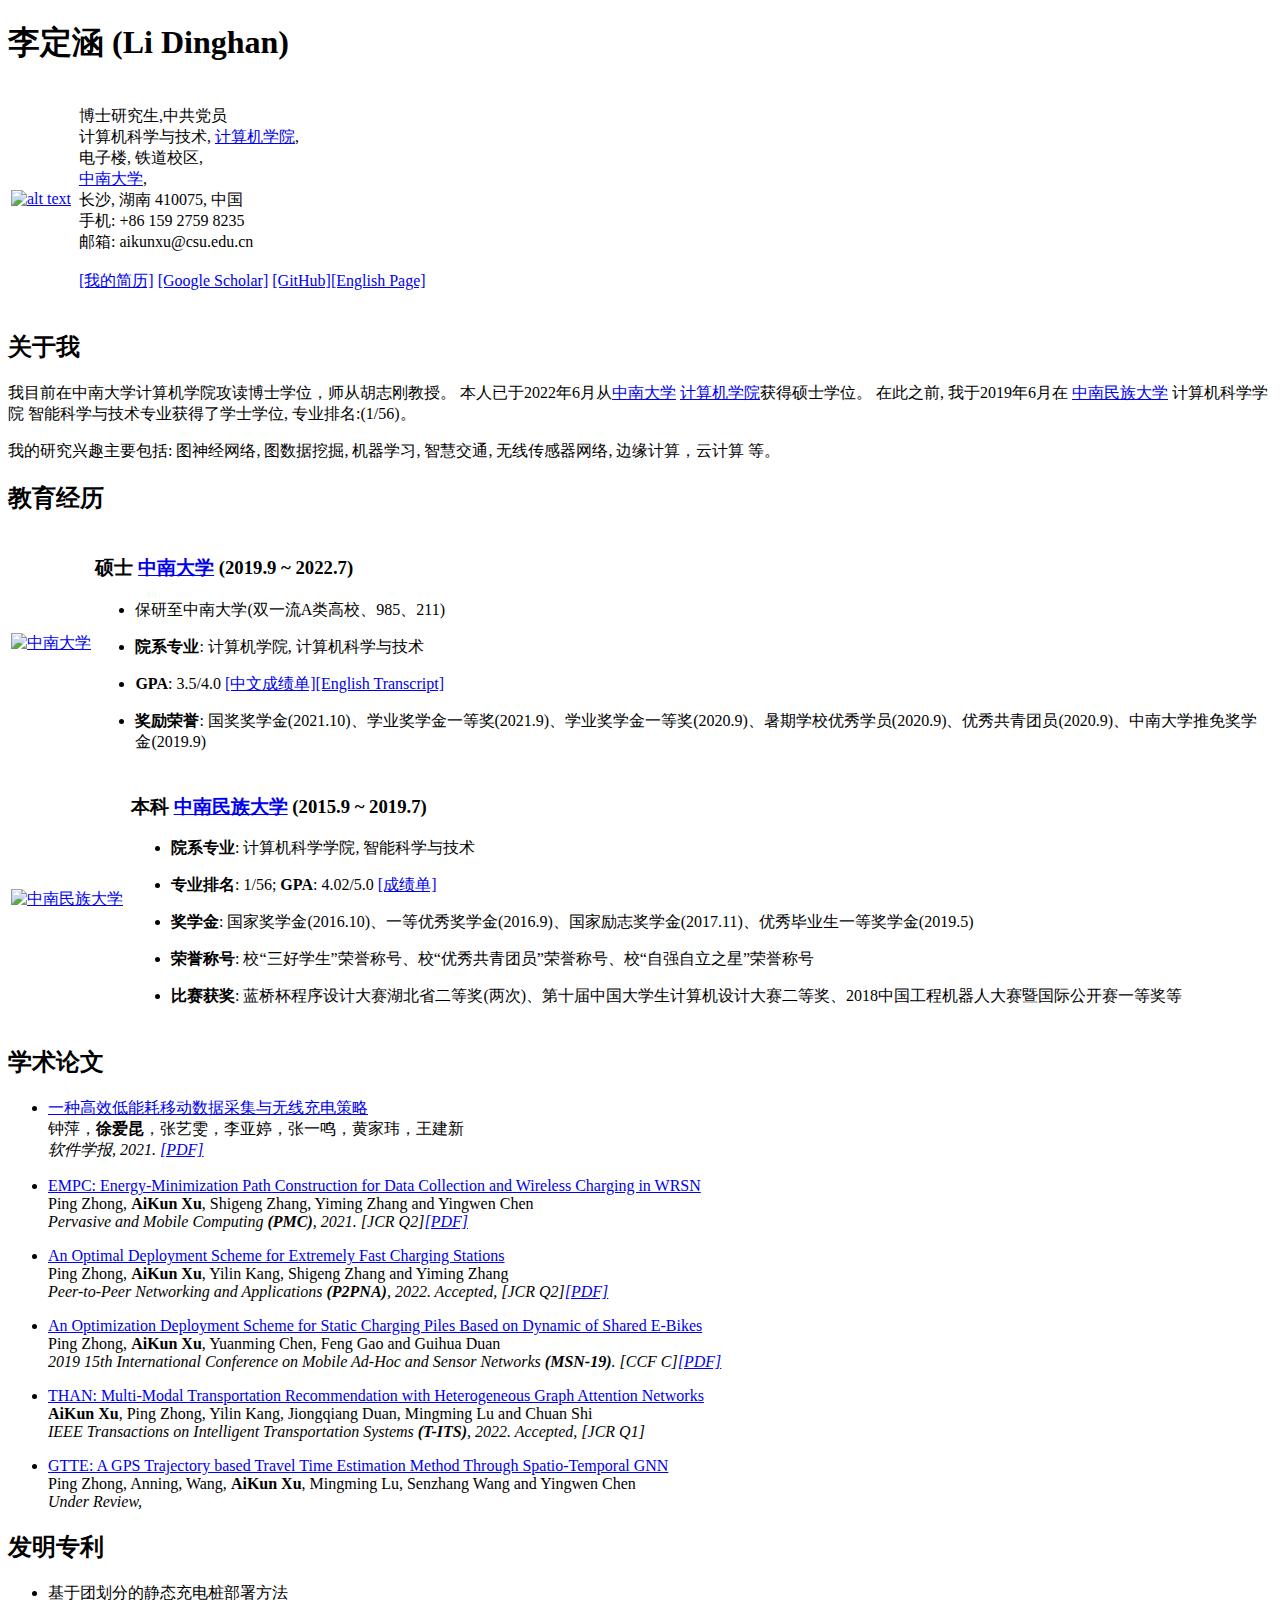
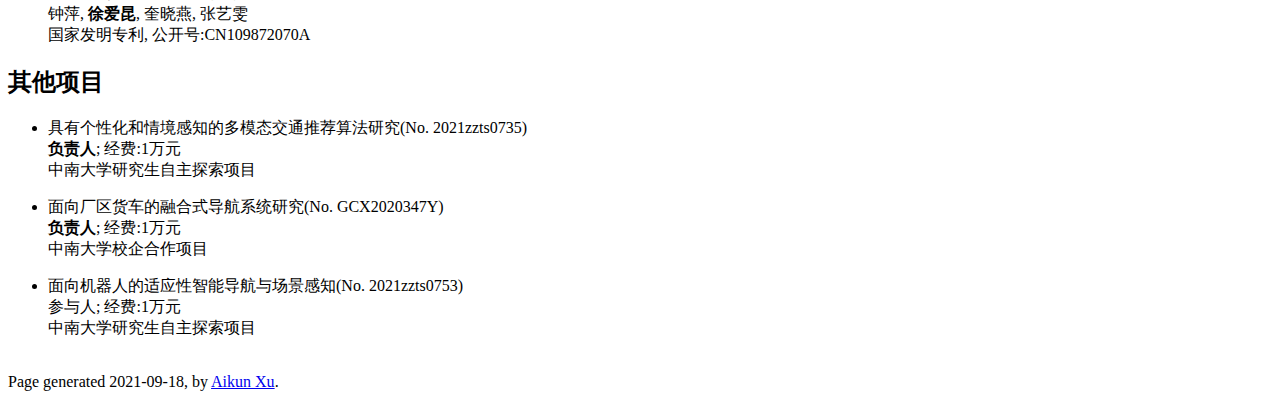
==== index.html @ 9ff9b17f "Update index.html" ====
<!DOCTYPE html PUBLIC "-//W3C//DTD XHTML 1.1//EN"
  "http://www.w3.org/TR/xhtml11/DTD/xhtml11.dtd">
<html xmlns="http://www.w3.org/1999/xhtml" xml:lang="en">
<head>
<meta name="generator" content="jemdoc, see http://jemdoc.jaboc.net/" />
<meta http-equiv="Content-Type" content="text/html;charset=utf-8" />
<link rel="stylesheet" href="jemdoc.css" type="text/css" />
<title>李定涵 (Li Dinghan)</title>
</head>
<body>
<div id="layout-content">
<div id="toptitle">
<h1>李定涵 (Li Dinghan)</h1>
</div>
<table class="imgtable"><tr><td>
<a href="https://xuaikun.github.io/"><img src="picture/Aikun_Xu.jpg" alt="alt text" width="120px" /></a>&nbsp;</td>
<td align="left"><p>博士研究生,中共党员<br />
计算机科学与技术, <a href="https://cse.csu.edu.cn/">计算机学院</a>, <br />
电子楼, 铁道校区, <br />
<a href="http://www.csu.edu.cn/">中南大学</a>, <br />
长沙, 湖南 410075, 中国 <br />
手机: +86 159 2759 8235  <br />
邮箱: aikunxu@csu.edu.cn <br />
<br />
<a href="pdf/Aikun_Xu_CV.pdf">[我的简历]</a> <a href="https://scholar.google.com/citations?user=-dqI968AAAAJ&hl=zh-CN">[Google Scholar]</a> 
  <a href="https://github.com/xuaikun">[GitHub]<a href="EnHome.html">[English Page]</a></p>
</td></tr></table>
<h2>关于我</h2>
<p>我目前在中南大学计算机学院攻读博士学位，师从胡志刚教授。
本人已于2022年6月从<a href="http://www.csu.edu.cn/">中南大学</a> <a href="https://cse.csu.edu.cn/">计算机学院</a>获得硕士学位。
在此之前, 我于2019年6月在 <a href="https://www.scuec.edu.cn/">中南民族大学</a> 计算机科学学院 智能科学与技术专业获得了学士学位, 专业排名:(1/56)。</p>
<p>我的研究兴趣主要包括: 图神经网络, 图数据挖掘, 机器学习, 智慧交通, 无线传感器网络, 边缘计算，云计算 等。</p>
<h2>教育经历</h2>
<table class="imgtable"><tr><td>
<a href="https://www.csu.edu.cn/"><img src="picture/csu_logo.png" alt="中南大学" width="80px" /></a>&nbsp;</td>
<td align="left"><h3>硕士 <a href="https://www.csu.edu.cn/">中南大学</a> (2019.9 ~ 2022.7)</h3>
<ul>
<li><p>保研至中南大学(双一流A类高校、985、211)</p>
</li>
<li><p><b>院系专业</b>: 计算机学院, 计算机科学与技术</p>
</li>
<li><p><b>GPA</b>: 3.5/4.0  <a href="pdf/transcript_csu_ch.pdf">[中文成绩单]</a><a href="pdf/transcript_csu_en.pdf">[English Transcript]</a></p>
</li>
<li><p><b>奖励荣誉</b>: 国奖奖学金(2021.10)、学业奖学金一等奖(2021.9)、学业奖学金一等奖(2020.9)、暑期学校优秀学员(2020.9)、优秀共青团员(2020.9)、中南大学推免奖学金(2019.9) <br /></p>
</li>
</ul>
</td></tr></table>
<table class="imgtable"><tr><td>
<a href="https://www.scuec.edu.cn/"><img src="picture/scuec.jpg" alt="中南民族大学" width="80px" /></a>&nbsp;</td>
<td align="left"><h3>本科 <a href="https://www.scuec.edu.cn/">中南民族大学</a> (2015.9 ~ 2019.7)</h3>
<ul>
<li><p><b>院系专业</b>: 计算机科学学院, 智能科学与技术</p>
</li>
<li><p><b>专业排名</b>: 1/56; <b>GPA</b>: 4.02/5.0 <a href="pdf/transcript_scuec.jpg">[成绩单]</a></p>
</li>
<li><p><b>奖学金</b>: 国家奖学金(2016.10)、一等优秀奖学金(2016.9)、国家励志奖学金(2017.11)、优秀毕业生一等奖学金(2019.5) <br /></p>
</li>
<li><p><b>荣誉称号</b>: 校“三好学生”荣誉称号、校“优秀共青团员”荣誉称号、校“自强自立之星”荣誉称号 <br /></p>
</li>
<li><p><b>比赛获奖</b>: 蓝桥杯程序设计大赛湖北省二等奖(两次)、第十届中国大学生计算机设计大赛二等奖、2018中国工程机器人大赛暨国际公开赛一等奖等</p>
</li>
</ul>
</td></tr></table>
<h2>学术论文</h2>
<ul>
<li><p><a href="http://jos.org.cn/jos/article/abstract/5975?st=search">一种高效低能耗移动数据采集与无线充电策略</a> <br />
钟萍，<b>徐爱昆</b>，张艺雯，李亚婷，张一鸣，黄家玮，王建新 <br />
<i>软件学报, 2021. <a href="pdf/JOS.pdf">[PDF]</a></i></p>
</li>
</ul>
<ul>
<li><p><a href="https://www.sciencedirect.com/science/article/abs/pii/S1574119221000560">EMPC: Energy-Minimization Path Construction for Data Collection and Wireless Charging in WRSN</a> <br />
Ping Zhong, <b>AiKun Xu</b>, Shigeng Zhang, Yiming Zhang and Yingwen Chen <br />
<i>Pervasive and Mobile Computing <b>(PMC)</b>, 2021. [JCR Q2]<a href="pdf/PMC.pdf">[PDF]</a></i></p>
</li>
</ul>
<!--
<ul>
<li><p><a href="https://onlinelibrary.wiley.com/doi/abs/10.1002/dac.4919">An Efficient on-Demand Charging Scheduling Scheme for Mobile Charging Vehicle</a> <br />
Ping Zhong, <b>AiKun Xu</b>, Jianliang Gao, Yiming Zhang and Yingwen Chen <br />
<i>International Journal of Communication Systems <b>(IJCS)</b>, 2021. [JCR Q3]<a href="pdf/IJCS.pdf">[PDF]</a></i></p>
</li>
</ul>
<ul>
<li><p><a href="https://www.inderscienceonline.com/doi/abs/10.1504/IJSNET.2021.118489">A Prediction Model of Death Probability for Guiding Wireless Recharging in Sensor Networks</a> <br />
Ping Zhong, <b>AiKun Xu</b>, Shu Lin and Xiaoyan Kui <br />
<i>International Journal of Sensor Networks <b>(IJSNET)</b>, 2021. [JCR Q4]<a href="pdf/5.IJSNet.pdf">[PDF]</a></i></p>
</li>
</ul>
-->
<ul>
<li><p><a href="https://www.editorialmanager.com/ppna/default1.aspx">An Optimal Deployment Scheme for Extremely Fast Charging Stations</a> <br />
Ping Zhong, <b>AiKun Xu</b>, Yilin Kang, Shigeng Zhang and Yiming Zhang<br />
<i>Peer-to-Peer Networking and Applications <b>(P2PNA)</b>, 2022. Accepted, [JCR Q2]<a href="pdf/MDDC.pdf">[PDF]</a></i></p>
</li>
</ul>
<ul>
<li><p><a href="https://ieeexplore.ieee.org/abstract/document/9066134">An Optimization Deployment Scheme for Static Charging Piles Based on Dynamic of Shared E-Bikes</a> <br />
Ping Zhong, <b>AiKun Xu</b>, Yuanming Chen, Feng Gao and Guihua Duan <br />
<i>2019 15th International Conference on Mobile Ad-Hoc and Sensor Networks <b>(MSN-19)</b>. [CCF C]<a href="pdf/MSN19.pdf">[PDF]</a></i></p>
</li>
</ul>
<ul>
<li><p><a href="https://ieee-itss.org/pub/t-its">THAN: Multi-Modal Transportation Recommendation with Heterogeneous Graph Attention Networks</a> <br />
<b>AiKun Xu</b>, Ping Zhong, Yilin Kang, Jiongqiang Duan, Mingming Lu and Chuan Shi <br />
<i>IEEE Transactions on Intelligent Transportation Systems <b>(T-ITS)</b>, 2022. Accepted, [JCR Q1]</i></p>
</li>
</ul>
<ul>
<li><p><a href="https://www.cikm2022.org/">GTTE: A GPS Trajectory based Travel Time Estimation Method Through Spatio-Temporal GNN</a> <br />
Ping Zhong, Anning, Wang, <b>AiKun Xu</b>, Mingming Lu, Senzhang Wang and Yingwen Chen <br />
<i>Under Review, </i></p>
</li>
</ul>
<h2>发明专利</h2>
<ul>
<li><p>基于团划分的静态充电桩部署方法 <br />
钟萍, <b>徐爱昆</b>, 奎晓燕, 张艺雯<br />
国家发明专利, 公开号:CN109872070A</p>
</li>
</ul>
<h2>其他项目</h2>
<ul>
<li><p>具有个性化和情境感知的多模态交通推荐算法研究(No. 2021zzts0735) <br />
<b>负责人</b>;  经费:1万元 <br />
中南大学研究生自主探索项目 <br /></p>
</li>
</ul>
<ul>
<li><p>面向厂区货车的融合式导航系统研究(No. GCX2020347Y) <br />
<b>负责人</b>;  经费:1万元 <br />
中南大学校企合作项目 <br /></p>
</li>
</ul>
<ul>
<li><p>面向机器人的适应性智能导航与场景感知(No. 2021zzts0753) <br />
参与人;  经费:1万元 <br />
中南大学研究生自主探索项目 <br /></p>
</li>
</ul>
<div id="footer">
<div id="footer-text">
<br>Page generated 2021-09-18, by <a href="https://xuaikun.github.io/">Aikun Xu</a>.
</div>
</div>
</div>
</body>
</html>
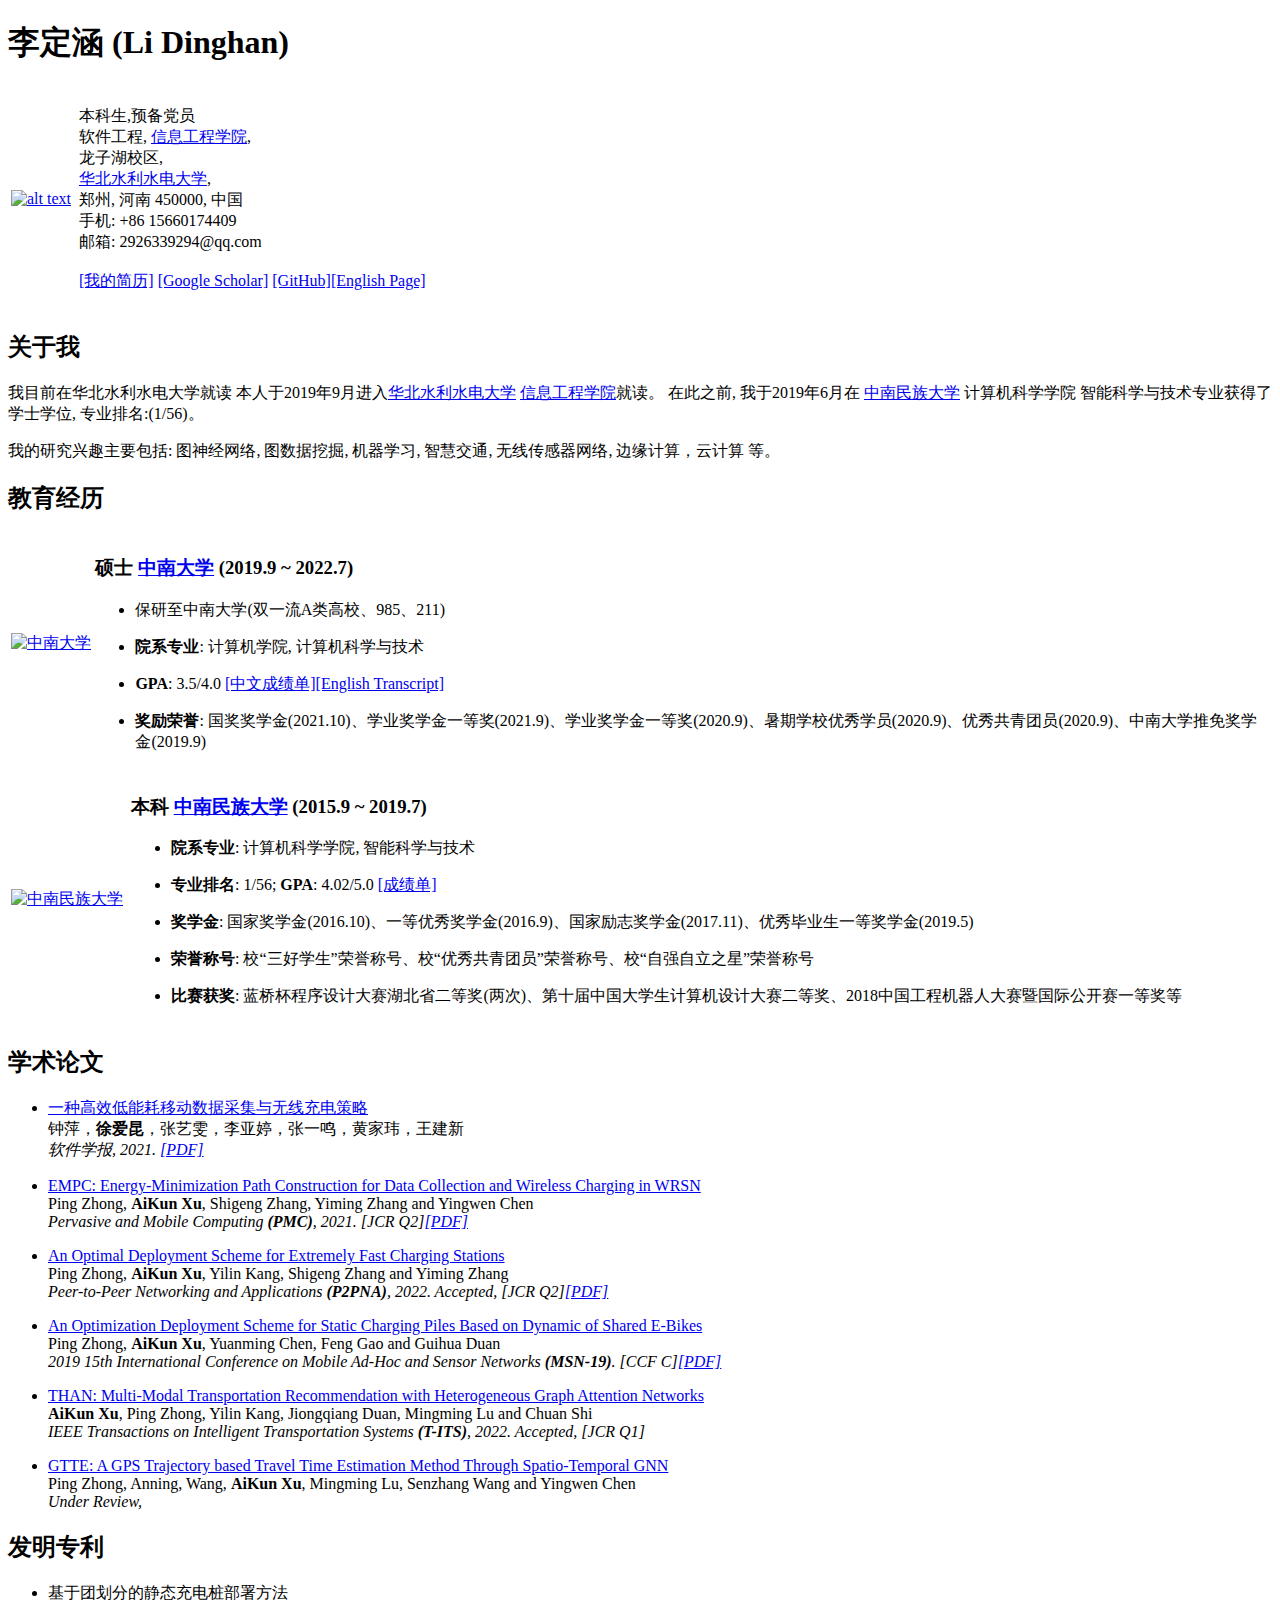
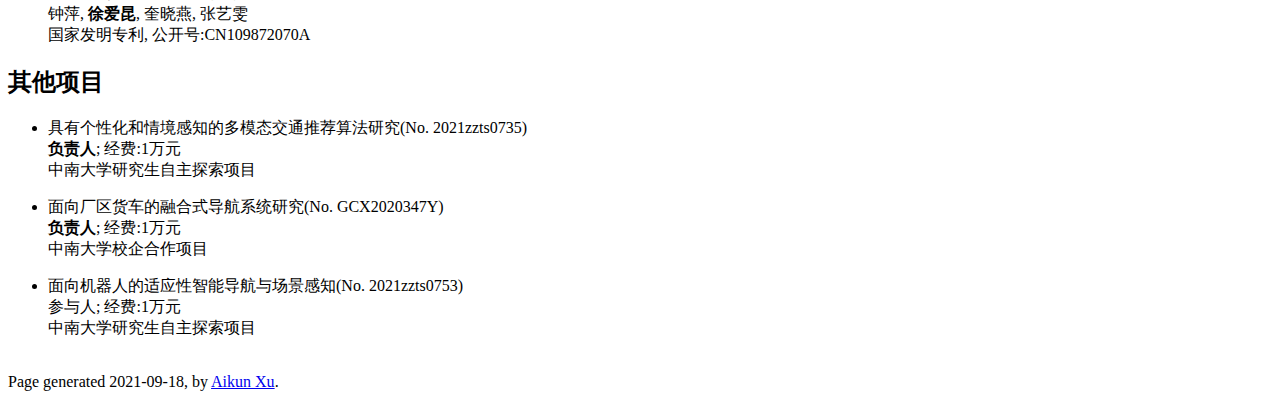
==== commit 8c135dce: "Update index.html" ====
--- a/index.html
+++ b/index.html
@@ -13,21 +13,21 @@
 <h1>李定涵 (Li Dinghan)</h1>
 </div>
 <table class="imgtable"><tr><td>
-<a href="https://xuaikun.github.io/"><img src="picture/Aikun_Xu.jpg" alt="alt text" width="120px" /></a>&nbsp;</td>
-<td align="left"><p>博士研究生,中共党员<br />
-计算机科学与技术, <a href="https://cse.csu.edu.cn/">计算机学院</a>, <br />
-电子楼, 铁道校区, <br />
-<a href="http://www.csu.edu.cn/">中南大学</a>, <br />
-长沙, 湖南 410075, 中国 <br />
-手机: +86 159 2759 8235  <br />
-邮箱: aikunxu@csu.edu.cn <br />
+<a href="https://ldh.github.io/"><img src="picture/identification photo.jpg" alt="alt text" width="120px" /></a>&nbsp;</td>
+<td align="left"><p>本科生,预备党员<br />
+软件工程, <a href="https://cse.csu.edu.cn/">信息工程学院</a>, <br />
+龙子湖校区, <br />
+<a href="http://www.csu.edu.cn/">华北水利水电大学</a>, <br />
+郑州, 河南 450000, 中国 <br />
+手机: +86 15660174409  <br />
+邮箱: 2926339294@qq.com <br />
 <br />
 <a href="pdf/Aikun_Xu_CV.pdf">[我的简历]</a> <a href="https://scholar.google.com/citations?user=-dqI968AAAAJ&hl=zh-CN">[Google Scholar]</a> 
   <a href="https://github.com/xuaikun">[GitHub]<a href="EnHome.html">[English Page]</a></p>
 </td></tr></table>
 <h2>关于我</h2>
-<p>我目前在中南大学计算机学院攻读博士学位，师从胡志刚教授。
-本人已于2022年6月从<a href="http://www.csu.edu.cn/">中南大学</a> <a href="https://cse.csu.edu.cn/">计算机学院</a>获得硕士学位。
+<p>我目前在华北水利水电大学就读
+本人于2019年9月进入<a href="https://ncwu.edu.cn/">华北水利水电大学</a> <a href="https://www2.ncwu.edu.cn/xingong/">信息工程学院</a>就读。
 在此之前, 我于2019年6月在 <a href="https://www.scuec.edu.cn/">中南民族大学</a> 计算机科学学院 智能科学与技术专业获得了学士学位, 专业排名:(1/56)。</p>
 <p>我的研究兴趣主要包括: 图神经网络, 图数据挖掘, 机器学习, 智慧交通, 无线传感器网络, 边缘计算，云计算 等。</p>
 <h2>教育经历</h2>
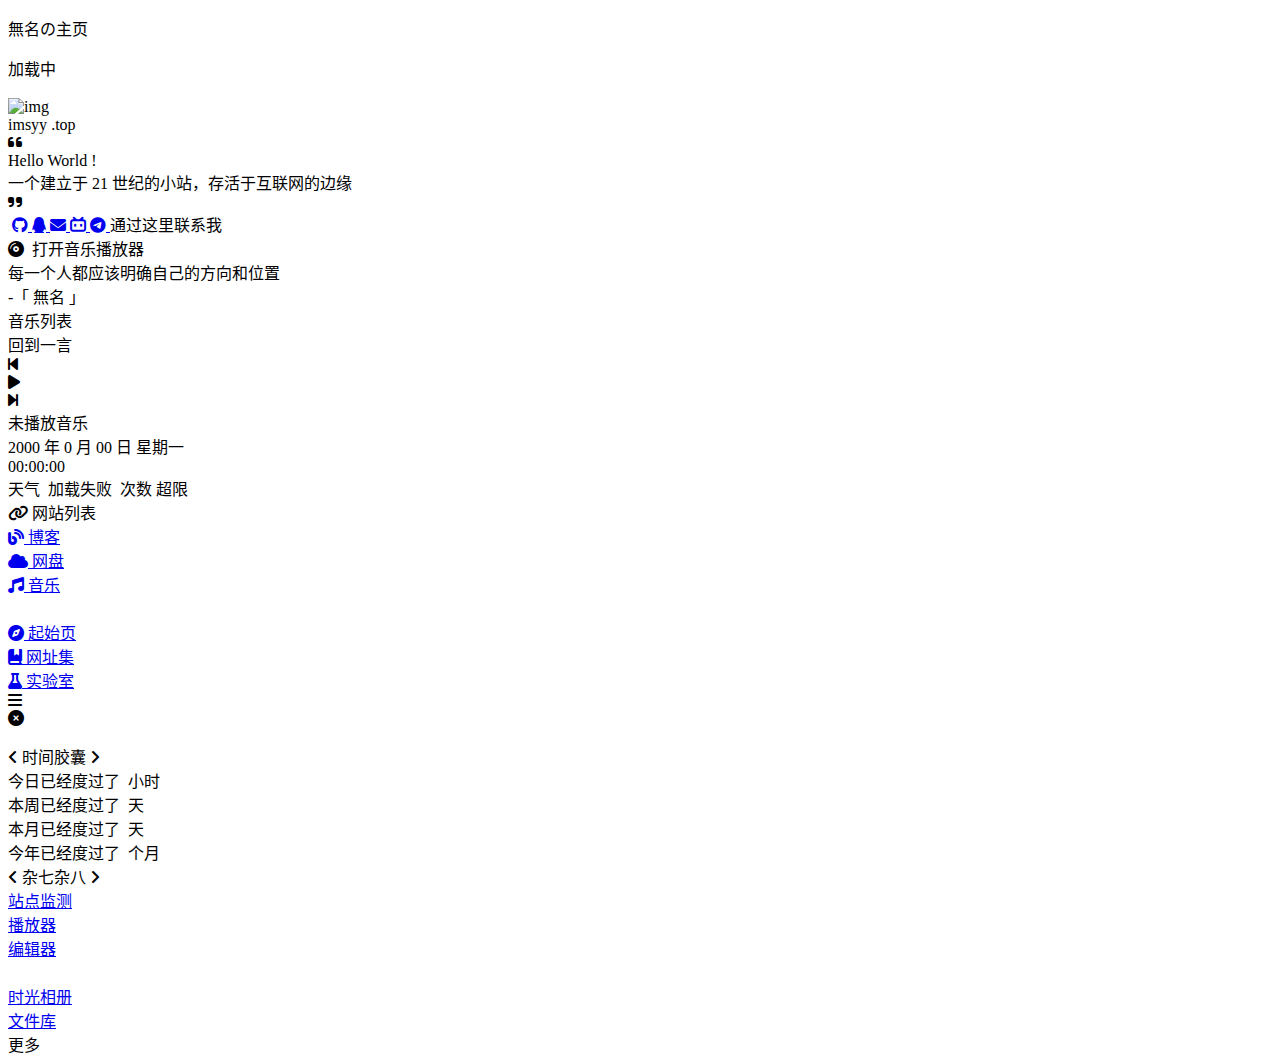
==== commit 1ab5f0ab: "Update index.html" ====
--- a/index.html
+++ b/index.html
@@ -1,148 +1,497 @@
-<!DOCTYPE html PUBLIC "-//W3C//DTD XHTML 1.1//EN"
-  "http://www.w3.org/TR/xhtml11/DTD/xhtml11.dtd">
-<html xmlns="http://www.w3.org/1999/xhtml" xml:lang="en">
+<!DOCTYPE html>
+<html lang="zh-CN">
+
 <head>
-<meta name="generator" content="jemdoc, see http://jemdoc.jaboc.net/" />
-<meta http-equiv="Content-Type" content="text/html;charset=utf-8" />
-<link rel="stylesheet" href="jemdoc.css" type="text/css" />
-<title>李定涵 (Li Dinghan)</title>
+    <!-- 基础信息 -->
+    <meta charset="utf-8">
+    <meta http-equiv="Access-Control-Allow-Origin" content="*">
+    <!-- 强制 HTTPS，若不需要可删除，但可能出现问题 -->
+    <meta http-equiv="Content-Security-Policy" content="upgrade-insecure-requests">
+    <meta name="renderer" content="webkit" />
+    <meta http-equiv="X-UA-Compatible" content="IE=edge,chrome=1" />
+    <meta name="force-rendering" content="webkit" />
+    <meta name="viewport" content="width=device-width, initial-scale=1">
+    <meta name="theme-color" content="#424242" />
+    <meta name="description" content="一个默默无闻的主页">
+    <meta name="keywords" content="無名,个人主页">
+    <meta name="author" content="無名">
+    <title>無名の主页</title>
+    <!-- jQuery -->
+    <script src="https://lf9-cdn-tos.bytecdntp.com/cdn/expire-1-y/jquery/3.5.1/jquery.min.js"></script>
+    <!-- HarmonyOS Sans -->
+    <!-- 本站 CDN 已开启防盗链，非本站域名不可访问，请更改链接为下方内容，否则自定义字体将失效 -->
+    <!-- https://s1.hdslb.com/bfs/static/jinkela/long/font/regular.css -->
+    <link rel="stylesheet" href="https://cdn.imsyy.top/gh/imsyy/file/font/HarmonyOS_Sans/regular.min.css" />
+    <!-- 引入样式 -->
+    <link rel="stylesheet" type="text/css"
+        href="https://lf9-cdn-tos.bytecdntp.com/cdn/expire-1-y/bootstrap/5.1.0/css/bootstrap.min.css">
+    <link rel="stylesheet" type="text/css" href="./css/style.css">
+    <link rel="stylesheet" type="text/css" href="./css/mobile.css">
+    <link rel="stylesheet" type="text/css" href="./css/loading.css">
+    <link rel="stylesheet" type="text/css" href="./css/animation.css">
+    <link rel="icon" href="./favicon.ico">
+    <link rel="apple-touch-icon" href="./img/icon/apple-touch-icon.png">
+    <!-- Izitoast -->
+    <link rel="stylesheet" href="https://lf3-cdn-tos.bytecdntp.com/cdn/expire-1-y/izitoast/1.4.0/css/iziToast.min.css">
+    <script type="text/javascript"
+        src="https://lf26-cdn-tos.bytecdntp.com/cdn/expire-1-y/izitoast/1.4.0/js/iziToast.min.js">
+    </script>
+    <!-- FontAwesome -->
+    <link rel="stylesheet" href="https://cdn.bootcdn.net/ajax/libs/font-awesome/6.1.2/css/all.min.css">
+    <!-- Aplayer -->
+    <link rel="stylesheet" href="https://lf9-cdn-tos.bytecdntp.com/cdn/expire-1-y/aplayer/1.10.1/APlayer.min.css"
+        crossorigin="anonymous" referrerpolicy="no-referrer" />
+    <script src="https://lf3-cdn-tos.bytecdntp.com/cdn/expire-1-y/aplayer/1.10.1/APlayer.min.js" crossorigin="anonymous"
+        referrerpolicy="no-referrer"></script>
+    <!-- <script src="./js/Meting.js" crossorigin="anonymous" referrerpolicy="no-referrer"></script> -->
+    <!-- IE Out -->
+    <script>
+        if ( /*@cc_on!@*/ false || (!!window.MSInputMethodContext && !!document.documentMode)) window.location.href =
+            "/upgrade-your-browser/index.html?referrer=" + encodeURIComponent(window.location.href);
+    </script>
+    <!-- PWA -->
+    <link rel="manifest" href="/manifest.json">
+    <!-- 51.LA 统计 -->
+    <script src="./js/51LA.js"></script>
 </head>
+
 <body>
-<div id="layout-content">
-<div id="toptitle">
-<h1>李定涵 (Li Dinghan)</h1>
-</div>
-<table class="imgtable"><tr><td>
-<a href="https://ldh.github.io/"><img src="picture/identification photo.jpg" alt="alt text" width="120px" /></a>&nbsp;</td>
-<td align="left"><p>本科生,预备党员<br />
-软件工程, <a href="https://cse.csu.edu.cn/">信息工程学院</a>, <br />
-龙子湖校区, <br />
-<a href="http://www.csu.edu.cn/">华北水利水电大学</a>, <br />
-郑州, 河南 450000, 中国 <br />
-手机: +86 15660174409  <br />
-邮箱: 2926339294@qq.com <br />
-<br />
-<a href="pdf/Aikun_Xu_CV.pdf">[我的简历]</a> <a href="https://scholar.google.com/citations?user=-dqI968AAAAJ&hl=zh-CN">[Google Scholar]</a> 
-  <a href="https://github.com/xuaikun">[GitHub]<a href="EnHome.html">[English Page]</a></p>
-</td></tr></table>
-<h2>关于我</h2>
-<p>我目前在华北水利水电大学就读
-本人于2019年9月进入<a href="https://ncwu.edu.cn/">华北水利水电大学</a> <a href="https://www2.ncwu.edu.cn/xingong/">信息工程学院</a>就读。
-在此之前, 我于2019年6月在 <a href="https://www.scuec.edu.cn/">中南民族大学</a> 计算机科学学院 智能科学与技术专业获得了学士学位, 专业排名:(1/56)。</p>
-<p>我的研究兴趣主要包括: 图神经网络, 图数据挖掘, 机器学习, 智慧交通, 无线传感器网络, 边缘计算，云计算 等。</p>
-<h2>教育经历</h2>
-<table class="imgtable"><tr><td>
-<a href="https://www.csu.edu.cn/"><img src="picture/csu_logo.png" alt="中南大学" width="80px" /></a>&nbsp;</td>
-<td align="left"><h3>硕士 <a href="https://www.csu.edu.cn/">中南大学</a> (2019.9 ~ 2022.7)</h3>
-<ul>
-<li><p>保研至中南大学(双一流A类高校、985、211)</p>
-</li>
-<li><p><b>院系专业</b>: 计算机学院, 计算机科学与技术</p>
-</li>
-<li><p><b>GPA</b>: 3.5/4.0  <a href="pdf/transcript_csu_ch.pdf">[中文成绩单]</a><a href="pdf/transcript_csu_en.pdf">[English Transcript]</a></p>
-</li>
-<li><p><b>奖励荣誉</b>: 国奖奖学金(2021.10)、学业奖学金一等奖(2021.9)、学业奖学金一等奖(2020.9)、暑期学校优秀学员(2020.9)、优秀共青团员(2020.9)、中南大学推免奖学金(2019.9) <br /></p>
-</li>
-</ul>
-</td></tr></table>
-<table class="imgtable"><tr><td>
-<a href="https://www.scuec.edu.cn/"><img src="picture/scuec.jpg" alt="中南民族大学" width="80px" /></a>&nbsp;</td>
-<td align="left"><h3>本科 <a href="https://www.scuec.edu.cn/">中南民族大学</a> (2015.9 ~ 2019.7)</h3>
-<ul>
-<li><p><b>院系专业</b>: 计算机科学学院, 智能科学与技术</p>
-</li>
-<li><p><b>专业排名</b>: 1/56; <b>GPA</b>: 4.02/5.0 <a href="pdf/transcript_scuec.jpg">[成绩单]</a></p>
-</li>
-<li><p><b>奖学金</b>: 国家奖学金(2016.10)、一等优秀奖学金(2016.9)、国家励志奖学金(2017.11)、优秀毕业生一等奖学金(2019.5) <br /></p>
-</li>
-<li><p><b>荣誉称号</b>: 校“三好学生”荣誉称号、校“优秀共青团员”荣誉称号、校“自强自立之星”荣誉称号 <br /></p>
-</li>
-<li><p><b>比赛获奖</b>: 蓝桥杯程序设计大赛湖北省二等奖(两次)、第十届中国大学生计算机设计大赛二等奖、2018中国工程机器人大赛暨国际公开赛一等奖等</p>
-</li>
-</ul>
-</td></tr></table>
-<h2>学术论文</h2>
-<ul>
-<li><p><a href="http://jos.org.cn/jos/article/abstract/5975?st=search">一种高效低能耗移动数据采集与无线充电策略</a> <br />
-钟萍，<b>徐爱昆</b>，张艺雯，李亚婷，张一鸣，黄家玮，王建新 <br />
-<i>软件学报, 2021. <a href="pdf/JOS.pdf">[PDF]</a></i></p>
-</li>
-</ul>
-<ul>
-<li><p><a href="https://www.sciencedirect.com/science/article/abs/pii/S1574119221000560">EMPC: Energy-Minimization Path Construction for Data Collection and Wireless Charging in WRSN</a> <br />
-Ping Zhong, <b>AiKun Xu</b>, Shigeng Zhang, Yiming Zhang and Yingwen Chen <br />
-<i>Pervasive and Mobile Computing <b>(PMC)</b>, 2021. [JCR Q2]<a href="pdf/PMC.pdf">[PDF]</a></i></p>
-</li>
-</ul>
-<!--
-<ul>
-<li><p><a href="https://onlinelibrary.wiley.com/doi/abs/10.1002/dac.4919">An Efficient on-Demand Charging Scheduling Scheme for Mobile Charging Vehicle</a> <br />
-Ping Zhong, <b>AiKun Xu</b>, Jianliang Gao, Yiming Zhang and Yingwen Chen <br />
-<i>International Journal of Communication Systems <b>(IJCS)</b>, 2021. [JCR Q3]<a href="pdf/IJCS.pdf">[PDF]</a></i></p>
-</li>
-</ul>
-<ul>
-<li><p><a href="https://www.inderscienceonline.com/doi/abs/10.1504/IJSNET.2021.118489">A Prediction Model of Death Probability for Guiding Wireless Recharging in Sensor Networks</a> <br />
-Ping Zhong, <b>AiKun Xu</b>, Shu Lin and Xiaoyan Kui <br />
-<i>International Journal of Sensor Networks <b>(IJSNET)</b>, 2021. [JCR Q4]<a href="pdf/5.IJSNet.pdf">[PDF]</a></i></p>
-</li>
-</ul>
--->
-<ul>
-<li><p><a href="https://www.editorialmanager.com/ppna/default1.aspx">An Optimal Deployment Scheme for Extremely Fast Charging Stations</a> <br />
-Ping Zhong, <b>AiKun Xu</b>, Yilin Kang, Shigeng Zhang and Yiming Zhang<br />
-<i>Peer-to-Peer Networking and Applications <b>(P2PNA)</b>, 2022. Accepted, [JCR Q2]<a href="pdf/MDDC.pdf">[PDF]</a></i></p>
-</li>
-</ul>
-<ul>
-<li><p><a href="https://ieeexplore.ieee.org/abstract/document/9066134">An Optimization Deployment Scheme for Static Charging Piles Based on Dynamic of Shared E-Bikes</a> <br />
-Ping Zhong, <b>AiKun Xu</b>, Yuanming Chen, Feng Gao and Guihua Duan <br />
-<i>2019 15th International Conference on Mobile Ad-Hoc and Sensor Networks <b>(MSN-19)</b>. [CCF C]<a href="pdf/MSN19.pdf">[PDF]</a></i></p>
-</li>
-</ul>
-<ul>
-<li><p><a href="https://ieee-itss.org/pub/t-its">THAN: Multi-Modal Transportation Recommendation with Heterogeneous Graph Attention Networks</a> <br />
-<b>AiKun Xu</b>, Ping Zhong, Yilin Kang, Jiongqiang Duan, Mingming Lu and Chuan Shi <br />
-<i>IEEE Transactions on Intelligent Transportation Systems <b>(T-ITS)</b>, 2022. Accepted, [JCR Q1]</i></p>
-</li>
-</ul>
-<ul>
-<li><p><a href="https://www.cikm2022.org/">GTTE: A GPS Trajectory based Travel Time Estimation Method Through Spatio-Temporal GNN</a> <br />
-Ping Zhong, Anning, Wang, <b>AiKun Xu</b>, Mingming Lu, Senzhang Wang and Yingwen Chen <br />
-<i>Under Review, </i></p>
-</li>
-</ul>
-<h2>发明专利</h2>
-<ul>
-<li><p>基于团划分的静态充电桩部署方法 <br />
-钟萍, <b>徐爱昆</b>, 奎晓燕, 张艺雯<br />
-国家发明专利, 公开号:CN109872070A</p>
-</li>
-</ul>
-<h2>其他项目</h2>
-<ul>
-<li><p>具有个性化和情境感知的多模态交通推荐算法研究(No. 2021zzts0735) <br />
-<b>负责人</b>;  经费:1万元 <br />
-中南大学研究生自主探索项目 <br /></p>
-</li>
-</ul>
-<ul>
-<li><p>面向厂区货车的融合式导航系统研究(No. GCX2020347Y) <br />
-<b>负责人</b>;  经费:1万元 <br />
-中南大学校企合作项目 <br /></p>
-</li>
-</ul>
-<ul>
-<li><p>面向机器人的适应性智能导航与场景感知(No. 2021zzts0753) <br />
-参与人;  经费:1万元 <br />
-中南大学研究生自主探索项目 <br /></p>
-</li>
-</ul>
-<div id="footer">
-<div id="footer-text">
-<br>Page generated 2021-09-18, by <a href="https://xuaikun.github.io/">Aikun Xu</a>.
-</div>
-</div>
-</div>
+    <!--加载动画-->
+    <div id="loading-box">
+        <div class="loading-left-bg"></div>
+        <div class="loading-right-bg"></div>
+        <div class="spinner-box">
+            <div class="loader">
+                <div class="inner one"></div>
+                <div class="inner two"></div>
+                <div class="inner three"></div>
+            </div>
+            <div class="loading-word">
+                <p class="loading-title" id="loading-title">無名の主页</p>
+                <span id="loading-text">加载中</span>
+            </div>
+        </div>
+    </div>
+    <section id="section" class="section">
+        <!-- 背景图片 -->
+        <div class="bg-all">
+            <img id="bg" onerror="this.classList.add('error');"></img>
+            <div class="cover"></div>
+        </div>
+        <!-- 鼠标指针 -->
+        <div id="g-pointer-1"></div>
+        <div id="g-pointer-2"></div>
+        <!-- 主体内容 -->
+        <main id="main" class="main">
+            <div class="container" id="container">
+                <div class="row" id="row">
+                    <div class="col left">
+                        <!--基本信息-->
+                        <div class="main-left">
+                            <!--Logo-->
+                            <div class="main-img">
+                                <img id="logo-img" src="./img/icon/logo.png" alt="img">
+                                <div class="img-title">
+                                    <span class="img-title-big" id="logo-text-1">imsyy</span>
+                                    <span class="img-text" id="logo-text-2">.top</span>
+                                </div>
+                            </div>
+                            <!--介绍信息-->
+                            <div class="message cards" id="switchmore">
+                                <div class="des" id="des">
+                                    <i class="fa-solid fa-quote-left"></i>
+                                    <div class="des-title"><span id="change">Hello&nbsp;World&nbsp;!</span><br /><span
+                                            id="change1">一个建立于 21 世纪的小站，存活于互联网的边缘</span></div>
+                                    <i class="fa-solid fa-quote-right"></i>
+                                </div>
+                            </div>
+                            <!--社交链接-->
+                            <div class="social" id="social">
+                                <a href="https://github.com/imsyy" class="link" id="github" style="margin-left: 4px"
+                                    target="_blank">
+                                    <i class="fa-brands fa-github"></i>
+                                </a>
+                                <a href="https://wpa.qq.com/msgrd?v=3&uin=1539250352&site=qq&menu=yes" class="link"
+                                    id="qq" target="_blank">
+                                    <i class="fa-brands fa-qq"></i>
+                                </a>
+                                <a href="mailto:one@imsyy.top" class="link" id="email">
+                                    <i class="fa-solid fa-envelope"></i>
+                                </a>
+                                <a href="https://space.bilibili.com/98544142" class="link" id="bilibili"
+                                    target="_blank">
+                                    <i class="fa-brands fa-bilibili"></i>
+                                </a>
+                                <a href="https://t.me/bottom_user" class="link" id="telegram" target="_blank">
+                                    <i class="fa-brands fa-telegram"></i>
+                                </a>
+                                <a id="link-text">通过这里联系我</a>
+                            </div>
+                        </div>
+                    </div>
+                    <!--第二屏 Logo-->
+                    <div class="logo cards" style="display: none" id="changemore">
+                        <a class="logo-text" id="logo-text-small">imsyy.top</a>
+                    </div>
+                    <div class="col right">
+                        <div class="main-right">
+                            <!--功能区-->
+                            <div class="row rightone" id="rightone">
+                                <div class="col hitokotos">
+                                    <!--一言-->
+                                    <div class="hitokoto cards" id="hitokoto">
+                                        <!--切换音乐-->
+                                        <div class="open-music fixed-top" id="open-music">
+                                            <i class="fa-solid fa-compact-disc"></i>
+                                            <span>&nbsp;打开音乐播放器</span>
+                                        </div>
+                                        <!--切换音乐结束-->
+                                        <div class="hitokoto-all">
+                                            <div class="hitokoto-text"><span id="hitokoto_text">每一个人都应该明确自己的方向和位置</span>
+                                            </div>
+                                            <div class="hitokoto-from">-「&nbsp;<span id="from_text">無名</span>&nbsp;」
+                                            </div>
+                                        </div>
+                                    </div>
+                                    <!--音乐-->
+                                    <div class="music" id="music">
+                                        <div class="music-all">
+                                            <div class="music-button">
+                                                <div id="music-open">音乐列表</div>
+                                                <div id="music-close">回到一言</div>
+                                            </div>
+                                            <div class="music-control">
+                                                <i class="fa-solid fa-backward-step" id="last"></i>
+                                                <div id="play">
+                                                    <i class="fa-solid fa-play"></i>
+                                                </div>
+                                                <i class="fa-solid fa-forward-step" id="next"></i>
+                                            </div>
+                                            <div class="music-menu">
+                                                <div class="music-text">
+                                                    <span id="music-name">未播放音乐</span>
+                                                </div>
+                                                <div class="music-volume" style="display: none;">
+                                                    <div id="volume-ico">
+                                                        <i class="fa-solid fa-volume-low"></i>
+                                                    </div>
+                                                    <input type="range" min="0" max="1" step="0.01" id="volume">
+                                                </div>
+                                            </div>
+                                        </div>
+                                    </div>
+                                </div>
+                                <div class="col times">
+                                    <!--时间-->
+                                    <div class="time cards" id="upWeather">
+                                        <div class="timeshow" id="time">
+                                            2000&nbsp;年&nbsp;0&nbsp;月&nbsp;00&nbsp;日&nbsp;<span
+                                                class="weekday">星期一</span><br><span class="time-text">00:00:00</span>
+                                        </div>
+                                        <div class="weather">
+                                            <span id="city_text">天气</span>&nbsp;
+                                            <span id="wea_text">加载失败</span>&nbsp;
+                                            <span id="tem_text"></span>
+                                            <span id="win_text">次数</span>
+                                            <span id="win_speed">超限</span>
+                                        </div>
+                                    </div>
+                                </div>
+                            </div>
+                            <!--分隔线-->
+                            <div class="line">
+                                <i class="fa-solid fa-link"></i>
+                                <span class="line-text">网站列表</span>
+                            </div>
+                            <!--网站链接-->
+                            <div class="link">
+                                <!--第一组-->
+                                <div class="row">
+                                    <div class="col">
+                                        <a id="link-url-1" href="https://blog.imsyy.top/" target="_blank">
+                                            <div class="link-card cards">
+                                                <i id="link-icon-1" class="fa-solid fa-blog"></i>
+                                                <span class="link-name" id="link-name-1">博客</span>
+                                            </div>
+                                        </a>
+                                    </div>
+                                    <div class="col 2">
+                                        <a id="link-url-2" href="https://pan.imsyy.top/" target="_blank">
+                                            <div class="link-card cards">
+                                                <i id="link-icon-2" class="fa-solid fa-cloud"></i>
+                                                <span class="link-name" id="link-name-2">网盘</span>
+                                            </div>
+                                        </a>
+                                    </div>
+                                    <div class="col">
+                                        <a id="link-url-3" href="https://music.imsyy.top/" target="_blank">
+                                            <div class="link-card cards">
+                                                <i id="link-icon-3" class="fa-solid fa-music"></i>
+                                                <span class="link-name" id="link-name-3">音乐</span>
+                                            </div>
+                                        </a>
+                                    </div>
+                                </div>
+                                <!--第二组-->
+                                <div class="row" style="margin-top: 1.5rem;">
+                                    <div class="col">
+                                        <a id="link-url-4" href="https://nav.imsyy.top/" target="_blank">
+                                            <div class="link-card cards">
+                                                <i id="link-icon-4" class="fa-solid fa-compass"></i>
+                                                <span class="link-name" id="link-name-4">起始页</span>
+                                            </div>
+                                        </a>
+                                    </div>
+                                    <div class="col 2">
+                                        <a id="link-url-5" href="https://web.imsyy.top/" target="_blank">
+                                            <div class="link-card cards">
+                                                <i id="link-icon-5" class="fa-solid fa-book-bookmark"></i>
+                                                <span class="link-name" id="link-name-5">网址集</span>
+                                            </div>
+                                        </a>
+                                    </div>
+                                    <div class="col">
+                                        <a id="link-url-6" href="https://lab.imsyy.top/" target="_blank">
+                                            <div class="link-card cards">
+                                                <i id="link-icon-6" class="fa-solid fa-flask"></i>
+                                                <span class="link-name" id="link-name-6">实验室</span>
+                                            </div>
+                                        </a>
+                                    </div>
+                                </div>
+                            </div>
+                        </div>
+                    </div>
+                </div>
+                <!--展开菜单按钮-->
+                <div class="menu" id="switchmenu">
+                    <a class="munu-button cards" id="menu">
+                        <i class="fa-solid fa-bars"></i>
+                    </a>
+                </div>
+                <!--更多内容-->
+                <div class="more" id="more">
+                    <!--关闭按钮-->
+                    <div class="close fixed-top" id="close">
+                        <i class="fa-solid fa-circle-xmark"></i>
+                    </div>
+                    <div class="line" style="margin-top: 1rem;">
+                        <i class="fa-solid fa-angle-left"></i>
+                        <span class="line-text">时间胶囊</span>
+                        <i class="fa-solid fa-angle-right"></i>
+                    </div>
+                    <div class="date" id="date">
+                        <div class="item" id="dayProgress">
+                            <div class="date-text" style="margin-top: 0rem;">今日已经度过了&nbsp;<span></span>&nbsp;小时</div>
+                            <div class="progress">
+                                <div class="progress-bar"></div>
+                            </div>
+                        </div>
+                        <div class="item" id="weekProgress">
+                            <div class="date-text">本周已经度过了&nbsp;<span></span>&nbsp;天</div>
+                            <div class="progress">
+                                <div class="progress-bar"></div>
+                            </div>
+                        </div>
+                        <div class="item" id="monthProgress">
+                            <div class="date-text">本月已经度过了&nbsp;<span></span>&nbsp;天</div>
+                            <div class="progress">
+                                <div class="progress-bar"></div>
+                            </div>
+                        </div>
+                        <div class="item" id="yearProgress">
+                            <div class="date-text">今年已经度过了&nbsp;<span></span>&nbsp;个月</div>
+                            <div class="progress">
+                                <div class="progress-bar"></div>
+                            </div>
+                        </div>
+                    </div>
+                    <div class="line">
+                        <i class="fa-solid fa-angle-left"></i>
+                        <span class="line-text">杂七杂八</span>
+                        <i class="fa-solid fa-angle-right"></i>
+                    </div>
+                    <!--网站链接-->
+                    <div class="row">
+                        <div class="col">
+                            <a href="https://status.imsyy.top/" target="_blank">
+                                <div class="link-card cards">
+                                    <span class="link-name">站点监测</span>
+                                </div>
+                            </a>
+                        </div>
+                        <div class="col 2">
+                            <a href="https://player.imsyy.top/" target="_blank">
+                                <div class="link-card cards">
+                                    <span class="link-name">播放器</span>
+                                </div>
+                            </a>
+                        </div>
+                        <div class="col">
+                            <a href="https://write.imsyy.top/" target="_blank">
+                                <div class="link-card cards">
+                                    <span class="link-name">编辑器</span>
+                                </div>
+                            </a>
+                        </div>
+                    </div>
+                    <div class="row" style="margin-top: 1.5rem;">
+                        <div class="col">
+                            <a href="https://photo.imsyy.top/" target="_blank">
+                                <div class="link-card cards">
+                                    <span class="link-name">时光相册</span>
+                                </div>
+                            </a>
+                        </div>
+                        <div class="col 2">
+                            <a href="https://share.imsyy.top/" target="_blank">
+                                <div class="link-card cards">
+                                    <span class="link-name">文件库</span>
+                                </div>
+                            </a>
+                        </div>
+                        <div class="col">
+                            <a id="openmore">
+                                <div class="link-card cards">
+                                    <span class="link-name">更多</span>
+                                </div>
+                            </a>
+                        </div>
+                    </div>
+                </div>
+                <!--更多页面-->
+                <div class="box" id="box" style="display: none">
+                    <div class="box-wrapper">
+                        <!--关闭按钮-->
+                        <div class="closebox fixed-top" id="closemore">
+                            <i class="fa-solid fa-circle-xmark"></i>
+                        </div>
+                        <!--左侧内容-->
+                        <div class="box-left">
+                            <div class="img-title">
+                                <span class="img-title-big" id="logo-title-other">imsyy</span>
+                                <span class="img-text" id="logo-title-other-small">.top</span><br />
+                                <span class="img-text">&nbsp;v&nbsp;3.3</span>
+                                <a href="https://github.com/imsyy/home" target="_blank">
+                                    <i class="fa-brands fa-github"></i>
+                                </a>
+                            </div>
+                            <!--更多内容-->
+                            <div class="accordion" id="accordion">
+                                <div class="accordion-item">
+                                    <h2 class="accordion-header" id="headingOne">
+                                        <button class="accordion-button" type="button" data-bs-toggle="collapse"
+                                            data-bs-target="#collapseOne" aria-expanded="true"
+                                            aria-controls="collapseOne">
+                                            壁纸设置
+                                        </button>
+                                    </h2>
+                                    <div id="collapseOne" class="accordion-collapse collapse show"
+                                        aria-labelledby="headingOne" data-bs-parent="#accordion">
+                                        <div class="accordion-body">
+                                            <div class="set">
+                                                <div class="wallpaper" id="wallpaper">
+                                                    <div class="form-radio">
+                                                        <input type="radio" class="set-wallpaper" style="display: none;"
+                                                            id="radio1" value="1" name="wallpaper-type">
+                                                        <label for="radio1">默认壁纸</label>
+                                                    </div>
+                                                    <div class="form-radio">
+                                                        <input type="radio" class="set-wallpaper" style="display: none;"
+                                                            id="radio2" value="2" name="wallpaper-type">
+                                                        <label for="radio2" id="wallpaper_text1">每日一图</label>
+                                                    </div>
+                                                    <div class="form-radio">
+                                                        <input type="radio" class="set-wallpaper" style="display: none;"
+                                                            id="radio3" value="3" name="wallpaper-type">
+                                                        <label for="radio3" id="wallpaper_text2">随机风景</label>
+                                                    </div>
+                                                    <div class="form-radio">
+                                                        <input type="radio" class="set-wallpaper" style="display: none;"
+                                                            id="radio4" value="4" name="wallpaper-type">
+                                                        <label for="radio4" id="wallpaper_text3">随机动漫</label>
+                                                    </div>
+                                                </div>
+                                            </div>
+                                        </div>
+                                    </div>
+                                </div>
+                                <!--更新日志-->
+                                <div class="accordion-item">
+                                    <h2 class="accordion-header" id="headingTwo">
+                                        <button class="accordion-button collapsed" type="button"
+                                            data-bs-toggle="collapse" data-bs-target="#collapseTwo"
+                                            aria-expanded="false" aria-controls="collapseTwo">
+                                            更新日志
+                                        </button>
+                                    </h2>
+                                    <div id="collapseTwo" class="accordion-collapse collapse"
+                                        aria-labelledby="headingTwo" data-bs-parent="#accordion">
+                                        <div class="accordion-body">
+                                            <div class="upnote">
+                                                <span class="uptext">
+                                                    <i class="fa-solid fa-circle-plus"></i>&nbsp;音乐歌单支持快速自定义
+                                                </span>
+                                                <span class="uptext">
+                                                    <i class="fa-solid fa-circle-plus"></i>&nbsp;壁纸支持个性化设置
+                                                </span>
+                                                <span class="uptext">
+                                                    <i class="fa-solid fa-circle-plus"></i>&nbsp;音乐播放器支持音量控制
+                                                </span>
+                                                <span class="uptext">
+                                                    <i class="fa-solid fa-screwdriver-wrench"></i>&nbsp;修复天气 API
+                                                </span>
+                                                <span class="uptext">
+                                                    <i class="fa-solid fa-screwdriver-wrench"></i>&nbsp;时光胶囊显示错误
+                                                </span>
+                                                <span class="uptext">
+                                                    <i class="fa-solid fa-screwdriver-wrench"></i>&nbsp;移动端动画及细节
+                                                </span>
+                                                <span class="uptext">
+                                                    <i class="fa-solid fa-screwdriver-wrench"></i>&nbsp;图标更换为 Font
+                                                    Awesome</span>
+                                                <span class="uptext">
+                                                    <i class="fa-solid fa-rotate-left"></i>
+                                                    <a href="./old/" style="color:#efefef">返回旧版站点</a>
+                                                </span>
+                                            </div>
+                                        </div>
+                                    </div>
+                                </div>
+                            </div>
+                        </div>
+                        <!--Aplayer-->
+                        <div class="box-right">
+                            <div id="aplayer">
+                                <span>音乐播放器加载失败</span>
+                            </div>
+                        </div>
+                    </div>
+                </div>
+            </div>
+        </main>
+      
+    </section>
+    <!-- sw.js -->
+    <script>
+        if ("serviceWorker" in navigator) {
+            window.addEventListener("load", function () {
+                navigator.serviceWorker.register("sw.js");
+            });
+        }
+    </script>
+    <!-- noscript -->
+    <noscript>
+        <div class="noscript fixed-top">请开启 JavaScript</div>
+    </noscript>
+    <!-- JS -->
+    <script type="text/javascript" src="./js/main.js"></script>
+    <script type="text/javascript" src="./js/set.js"></script>
+    <script type="text/javascript" src="./js/time.js"></script>
+    <script type="text/javascript" src="./js/js.cookie.js"></script>
+    <script type="text/javascript"
+        src="https://lf9-cdn-tos.bytecdntp.com/cdn/expire-1-y/bootstrap/5.1.0/js/bootstrap.min.js">
+    </script>
 </body>
+
 </html>
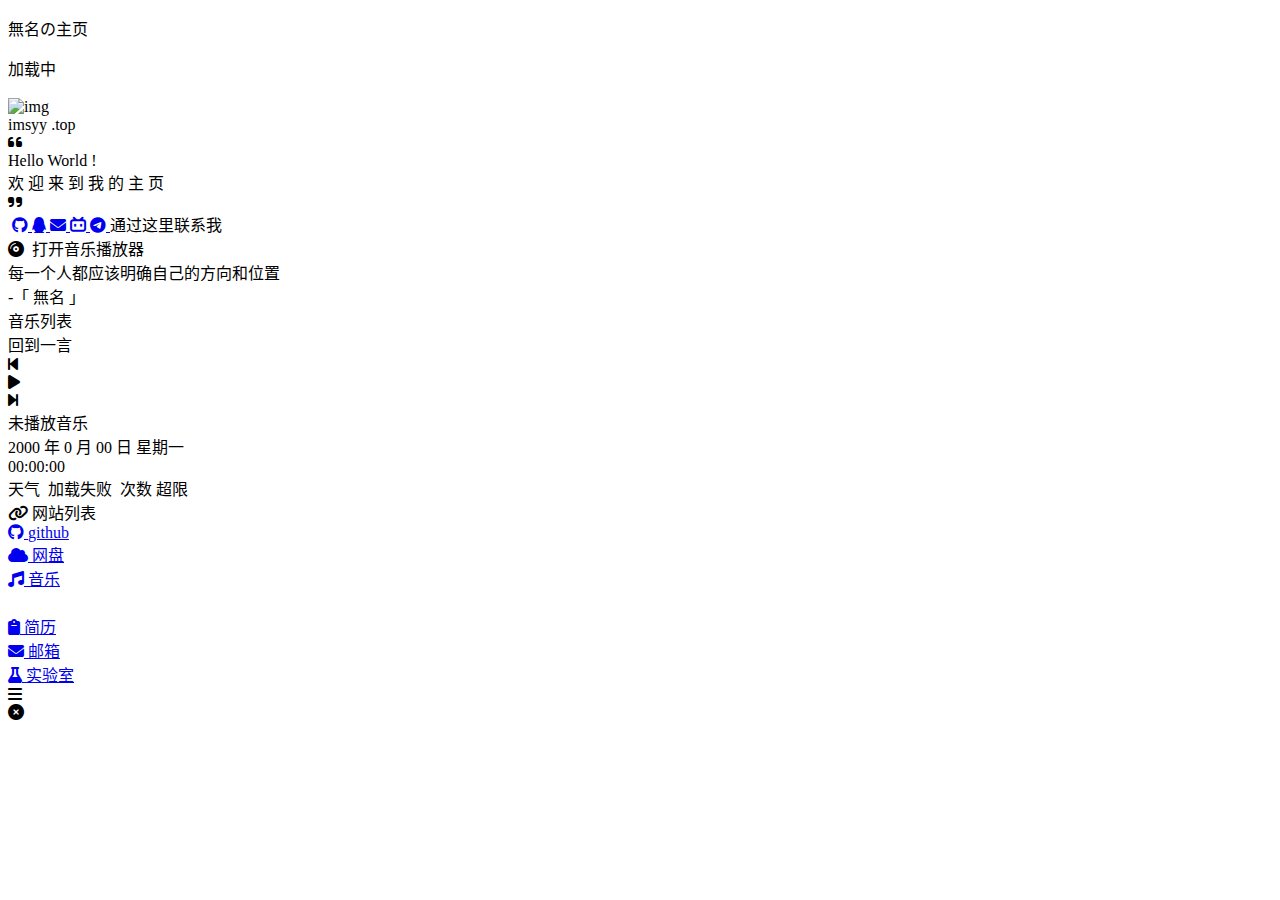
==== commit 519454ec: "Update index.html" ====
--- a/index.html
+++ b/index.html
@@ -101,7 +101,7 @@
                                 <div class="des" id="des">
                                     <i class="fa-solid fa-quote-left"></i>
                                     <div class="des-title"><span id="change">Hello&nbsp;World&nbsp;!</span><br /><span
-                                            id="change1">一个建立于 21 世纪的小站，存活于互联网的边缘</span></div>
+                                            id="change1">欢&nbsp;迎&nbsp;来&nbsp;到&nbsp;我&nbsp;的&nbsp;主&nbsp;页</span></div>
                                     <i class="fa-solid fa-quote-right"></i>
                                 </div>
                             </div>
@@ -208,12 +208,11 @@
                                 <!--第一组-->
                                 <div class="row">
                                     <div class="col">
-                                        <a id="link-url-1" href="https://blog.imsyy.top/" target="_blank">
-                                            <div class="link-card cards">
-                                                <i id="link-icon-1" class="fa-solid fa-blog"></i>
-                                                <span class="link-name" id="link-name-1">博客</span>
-                                            </div>
-                                        </a>
+                                        <a id="link-url-1" href="https://github.com/li-dinghan7788/" target="_blank">
+                                            <div class="link-card cards">
+                                                <i id="link-icon-1" class="fa-brands fa-github"></i>
+                                                <span class="link-name" id="link-name-1">github</span>
+                                            </div>
                                     </div>
                                     <div class="col 2">
                                         <a id="link-url-2" href="https://pan.imsyy.top/" target="_blank">
@@ -235,21 +234,22 @@
                                 <!--第二组-->
                                 <div class="row" style="margin-top: 1.5rem;">
                                     <div class="col">
-                                        <a id="link-url-4" href="https://nav.imsyy.top/" target="_blank">
-                                            <div class="link-card cards">
-                                                <i id="link-icon-4" class="fa-solid fa-compass"></i>
-                                                <span class="link-name" id="link-name-4">起始页</span>
+                                        <a id="link-url-4" href="introduction.html" target="_blank">
+                                            <div class="link-card cards">
+                                                <i id="link-icon-4" class="	fa-solid fa-clipboard"></i>
+                                                <span class="link-name" id="link-name-4">简历</span>
                                             </div>
                                         </a>
                                     </div>
                                     <div class="col 2">
                                         <a id="link-url-5" href="https://web.imsyy.top/" target="_blank">
                                             <div class="link-card cards">
-                                                <i id="link-icon-5" class="fa-solid fa-book-bookmark"></i>
-                                                <span class="link-name" id="link-name-5">网址集</span>
+                                                <i id="link-icon-5" class="fa-solid fa-envelope"></i>
+                                                <span class="link-name" id="link-name-5">邮箱</span>
                                             </div>
                                         </a>
                                     </div>
+                                 
                                     <div class="col">
                                         <a id="link-url-6" href="https://lab.imsyy.top/" target="_blank">
                                             <div class="link-card cards">
@@ -274,90 +274,7 @@
                     <!--关闭按钮-->
                     <div class="close fixed-top" id="close">
                         <i class="fa-solid fa-circle-xmark"></i>
-                    </div>
-                    <div class="line" style="margin-top: 1rem;">
-                        <i class="fa-solid fa-angle-left"></i>
-                        <span class="line-text">时间胶囊</span>
-                        <i class="fa-solid fa-angle-right"></i>
-                    </div>
-                    <div class="date" id="date">
-                        <div class="item" id="dayProgress">
-                            <div class="date-text" style="margin-top: 0rem;">今日已经度过了&nbsp;<span></span>&nbsp;小时</div>
-                            <div class="progress">
-                                <div class="progress-bar"></div>
-                            </div>
-                        </div>
-                        <div class="item" id="weekProgress">
-                            <div class="date-text">本周已经度过了&nbsp;<span></span>&nbsp;天</div>
-                            <div class="progress">
-                                <div class="progress-bar"></div>
-                            </div>
-                        </div>
-                        <div class="item" id="monthProgress">
-                            <div class="date-text">本月已经度过了&nbsp;<span></span>&nbsp;天</div>
-                            <div class="progress">
-                                <div class="progress-bar"></div>
-                            </div>
-                        </div>
-                        <div class="item" id="yearProgress">
-                            <div class="date-text">今年已经度过了&nbsp;<span></span>&nbsp;个月</div>
-                            <div class="progress">
-                                <div class="progress-bar"></div>
-                            </div>
-                        </div>
-                    </div>
-                    <div class="line">
-                        <i class="fa-solid fa-angle-left"></i>
-                        <span class="line-text">杂七杂八</span>
-                        <i class="fa-solid fa-angle-right"></i>
-                    </div>
-                    <!--网站链接-->
-                    <div class="row">
-                        <div class="col">
-                            <a href="https://status.imsyy.top/" target="_blank">
-                                <div class="link-card cards">
-                                    <span class="link-name">站点监测</span>
-                                </div>
-                            </a>
-                        </div>
-                        <div class="col 2">
-                            <a href="https://player.imsyy.top/" target="_blank">
-                                <div class="link-card cards">
-                                    <span class="link-name">播放器</span>
-                                </div>
-                            </a>
-                        </div>
-                        <div class="col">
-                            <a href="https://write.imsyy.top/" target="_blank">
-                                <div class="link-card cards">
-                                    <span class="link-name">编辑器</span>
-                                </div>
-                            </a>
-                        </div>
-                    </div>
-                    <div class="row" style="margin-top: 1.5rem;">
-                        <div class="col">
-                            <a href="https://photo.imsyy.top/" target="_blank">
-                                <div class="link-card cards">
-                                    <span class="link-name">时光相册</span>
-                                </div>
-                            </a>
-                        </div>
-                        <div class="col 2">
-                            <a href="https://share.imsyy.top/" target="_blank">
-                                <div class="link-card cards">
-                                    <span class="link-name">文件库</span>
-                                </div>
-                            </a>
-                        </div>
-                        <div class="col">
-                            <a id="openmore">
-                                <div class="link-card cards">
-                                    <span class="link-name">更多</span>
-                                </div>
-                            </a>
-                        </div>
-                    </div>
+                    </div>  
                 </div>
                 <!--更多页面-->
                 <div class="box" id="box" style="display: none">
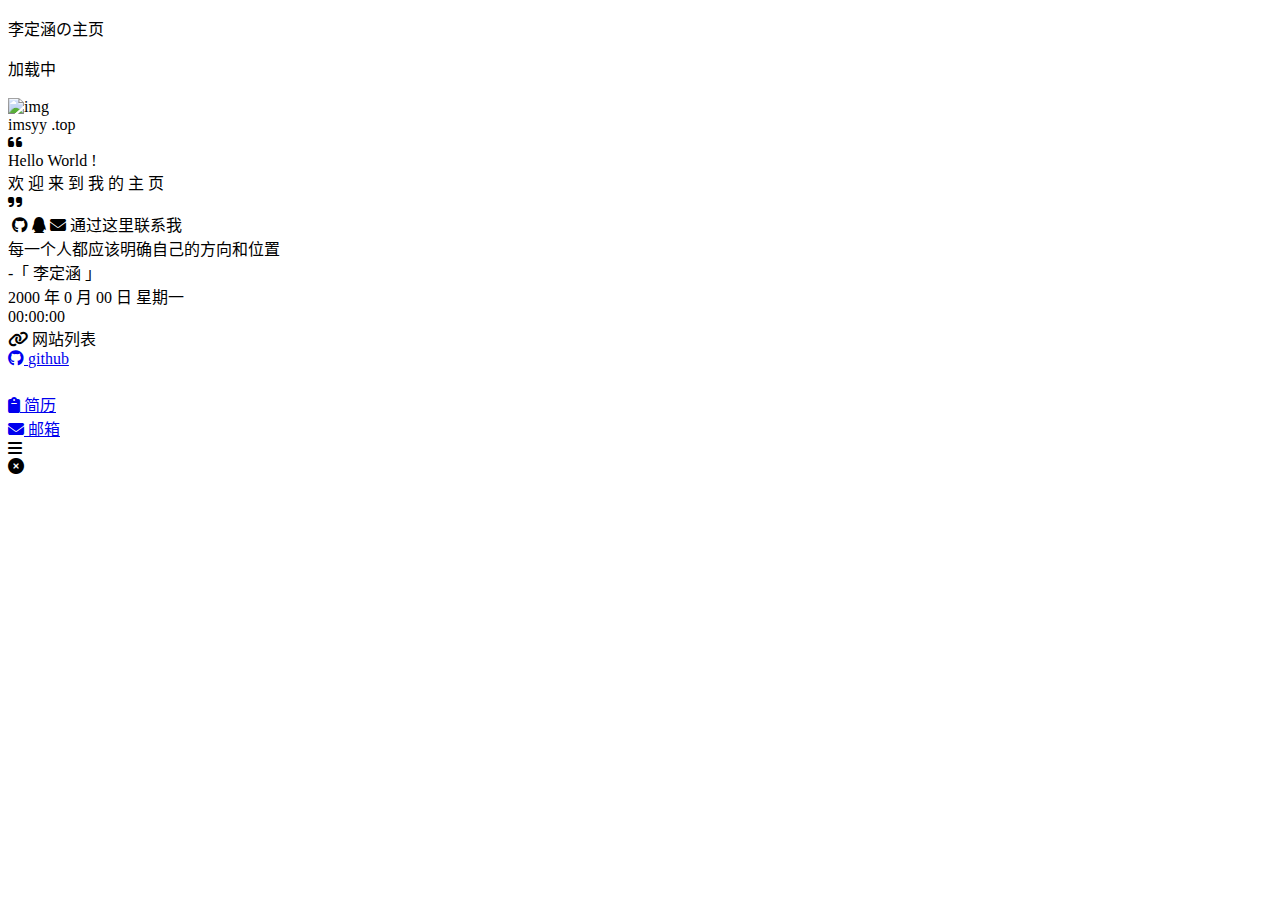
==== commit ad04edd7: "Update index.html" ====
--- a/index.html
+++ b/index.html
@@ -12,10 +12,7 @@
     <meta name="force-rendering" content="webkit" />
     <meta name="viewport" content="width=device-width, initial-scale=1">
     <meta name="theme-color" content="#424242" />
-    <meta name="description" content="一个默默无闻的主页">
-    <meta name="keywords" content="無名,个人主页">
-    <meta name="author" content="無名">
-    <title>無名の主页</title>
+    <title>李定涵の主页</title>
     <!-- jQuery -->
     <script src="https://lf9-cdn-tos.bytecdntp.com/cdn/expire-1-y/jquery/3.5.1/jquery.min.js"></script>
     <!-- HarmonyOS Sans -->
@@ -67,7 +64,7 @@
                 <div class="inner three"></div>
             </div>
             <div class="loading-word">
-                <p class="loading-title" id="loading-title">無名の主页</p>
+                <p class="loading-title" id="loading-title">李定涵の主页</p>
                 <span id="loading-text">加载中</span>
             </div>
         </div>
@@ -105,30 +102,23 @@
                                     <i class="fa-solid fa-quote-right"></i>
                                 </div>
                             </div>
-                            <!--社交链接-->
+                      <!--社交链接-->
                             <div class="social" id="social">
-                                <a href="https://github.com/imsyy" class="link" id="github" style="margin-left: 4px"
+                                <a  class="link" id="github" style="margin-left: 4px"
                                     target="_blank">
                                     <i class="fa-brands fa-github"></i>
                                 </a>
-                                <a href="https://wpa.qq.com/msgrd?v=3&uin=1539250352&site=qq&menu=yes" class="link"
+                                <a  class="link"
                                     id="qq" target="_blank">
                                     <i class="fa-brands fa-qq"></i>
                                 </a>
-                                <a href="mailto:one@imsyy.top" class="link" id="email">
+                                <a  class="link" id="email">
                                     <i class="fa-solid fa-envelope"></i>
                                 </a>
-                                <a href="https://space.bilibili.com/98544142" class="link" id="bilibili"
-                                    target="_blank">
-                                    <i class="fa-brands fa-bilibili"></i>
-                                </a>
-                                <a href="https://t.me/bottom_user" class="link" id="telegram" target="_blank">
-                                    <i class="fa-brands fa-telegram"></i>
-                                </a>
                                 <a id="link-text">通过这里联系我</a>
                             </div>
                         </div>
-                    </div>
+                    </div>      
                     <!--第二屏 Logo-->
                     <div class="logo cards" style="display: none" id="changemore">
                         <a class="logo-text" id="logo-text-small">imsyy.top</a>
@@ -140,47 +130,16 @@
                                 <div class="col hitokotos">
                                     <!--一言-->
                                     <div class="hitokoto cards" id="hitokoto">
-                                        <!--切换音乐-->
-                                        <div class="open-music fixed-top" id="open-music">
-                                            <i class="fa-solid fa-compact-disc"></i>
-                                            <span>&nbsp;打开音乐播放器</span>
-                                        </div>
+                                      
                                         <!--切换音乐结束-->
                                         <div class="hitokoto-all">
                                             <div class="hitokoto-text"><span id="hitokoto_text">每一个人都应该明确自己的方向和位置</span>
                                             </div>
-                                            <div class="hitokoto-from">-「&nbsp;<span id="from_text">無名</span>&nbsp;」
+                                            <div class="hitokoto-from">-「&nbsp;<span id="from_text">李定涵</span>&nbsp;」
                                             </div>
                                         </div>
                                     </div>
-                                    <!--音乐-->
-                                    <div class="music" id="music">
-                                        <div class="music-all">
-                                            <div class="music-button">
-                                                <div id="music-open">音乐列表</div>
-                                                <div id="music-close">回到一言</div>
-                                            </div>
-                                            <div class="music-control">
-                                                <i class="fa-solid fa-backward-step" id="last"></i>
-                                                <div id="play">
-                                                    <i class="fa-solid fa-play"></i>
-                                                </div>
-                                                <i class="fa-solid fa-forward-step" id="next"></i>
-                                            </div>
-                                            <div class="music-menu">
-                                                <div class="music-text">
-                                                    <span id="music-name">未播放音乐</span>
-                                                </div>
-                                                <div class="music-volume" style="display: none;">
-                                                    <div id="volume-ico">
-                                                        <i class="fa-solid fa-volume-low"></i>
-                                                    </div>
-                                                    <input type="range" min="0" max="1" step="0.01" id="volume">
-                                                </div>
-                                            </div>
-                                        </div>
-                                    </div>
-                                </div>
+                                   
                                 <div class="col times">
                                     <!--时间-->
                                     <div class="time cards" id="upWeather">
@@ -188,13 +147,7 @@
                                             2000&nbsp;年&nbsp;0&nbsp;月&nbsp;00&nbsp;日&nbsp;<span
                                                 class="weekday">星期一</span><br><span class="time-text">00:00:00</span>
                                         </div>
-                                        <div class="weather">
-                                            <span id="city_text">天气</span>&nbsp;
-                                            <span id="wea_text">加载失败</span>&nbsp;
-                                            <span id="tem_text"></span>
-                                            <span id="win_text">次数</span>
-                                            <span id="win_speed">超限</span>
-                                        </div>
+                                     
                                     </div>
                                 </div>
                             </div>
@@ -214,23 +167,7 @@
                                                 <span class="link-name" id="link-name-1">github</span>
                                             </div>
                                     </div>
-                                    <div class="col 2">
-                                        <a id="link-url-2" href="https://pan.imsyy.top/" target="_blank">
-                                            <div class="link-card cards">
-                                                <i id="link-icon-2" class="fa-solid fa-cloud"></i>
-                                                <span class="link-name" id="link-name-2">网盘</span>
-                                            </div>
-                                        </a>
-                                    </div>
-                                    <div class="col">
-                                        <a id="link-url-3" href="https://music.imsyy.top/" target="_blank">
-                                            <div class="link-card cards">
-                                                <i id="link-icon-3" class="fa-solid fa-music"></i>
-                                                <span class="link-name" id="link-name-3">音乐</span>
-                                            </div>
-                                        </a>
-                                    </div>
-                                </div>
+                                  
                                 <!--第二组-->
                                 <div class="row" style="margin-top: 1.5rem;">
                                     <div class="col">
@@ -242,7 +179,7 @@
                                         </a>
                                     </div>
                                     <div class="col 2">
-                                        <a id="link-url-5" href="https://web.imsyy.top/" target="_blank">
+                                        <a id="link-url-5" href="http://mail.qq.com/cgi-bin/qm_share?t=qm_mailme&email=ZFZdVlJXV11WXVAkFRVKBwsJ/" target="_blank">
                                             <div class="link-card cards">
                                                 <i id="link-icon-5" class="fa-solid fa-envelope"></i>
                                                 <span class="link-name" id="link-name-5">邮箱</span>
@@ -250,14 +187,6 @@
                                         </a>
                                     </div>
                                  
-                                    <div class="col">
-                                        <a id="link-url-6" href="https://lab.imsyy.top/" target="_blank">
-                                            <div class="link-card cards">
-                                                <i id="link-icon-6" class="fa-solid fa-flask"></i>
-                                                <span class="link-name" id="link-name-6">实验室</span>
-                                            </div>
-                                        </a>
-                                    </div>
                                 </div>
                             </div>
                         </div>
@@ -367,10 +296,7 @@
                                                 <span class="uptext">
                                                     <i class="fa-solid fa-screwdriver-wrench"></i>&nbsp;图标更换为 Font
                                                     Awesome</span>
-                                                <span class="uptext">
-                                                    <i class="fa-solid fa-rotate-left"></i>
-                                                    <a href="./old/" style="color:#efefef">返回旧版站点</a>
-                                                </span>
+                                              
                                             </div>
                                         </div>
                                     </div>
@@ -378,11 +304,7 @@
                             </div>
                         </div>
                         <!--Aplayer-->
-                        <div class="box-right">
-                            <div id="aplayer">
-                                <span>音乐播放器加载失败</span>
-                            </div>
-                        </div>
+                    
                     </div>
                 </div>
             </div>
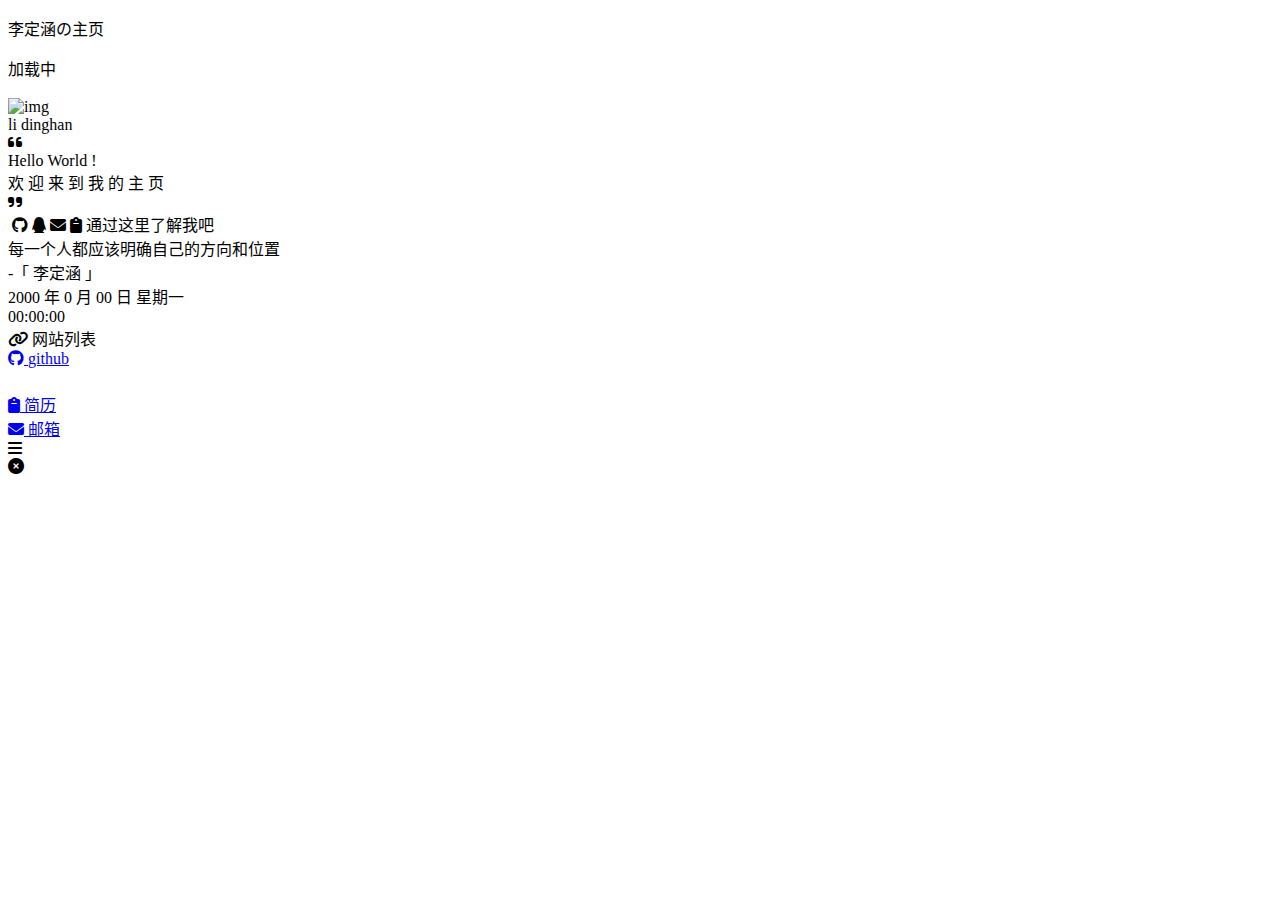
==== commit 7aaf22dc: "Update index.html" ====
--- a/index.html
+++ b/index.html
@@ -89,8 +89,8 @@
                             <div class="main-img">
                                 <img id="logo-img" src="./img/icon/logo.png" alt="img">
                                 <div class="img-title">
-                                    <span class="img-title-big" id="logo-text-1">imsyy</span>
-                                    <span class="img-text" id="logo-text-2">.top</span>
+                                    <span class="img-title-big" id="logo-text-1">li</span>
+                                    <span class="img-text" id="logo-text-2">dinghan</span>
                                 </div>
                             </div>
                             <!--介绍信息-->
@@ -115,13 +115,16 @@
                                 <a  class="link" id="email">
                                     <i class="fa-solid fa-envelope"></i>
                                 </a>
-                                <a id="link-text">通过这里联系我</a>
+                                <a  class="link" id="introduction">
+                                    <i class="fa-solid fa-clipboard"></i>
+                                </a>
+                                <a id="link-text">通过这里了解我吧</a>
                             </div>
                         </div>
                     </div>      
                     <!--第二屏 Logo-->
                     <div class="logo cards" style="display: none" id="changemore">
-                        <a class="logo-text" id="logo-text-small">imsyy.top</a>
+                        <a class="logo-text" id="logo-text-small">li-dinghan</a>
                     </div>
                     <div class="col right">
                         <div class="main-right">
